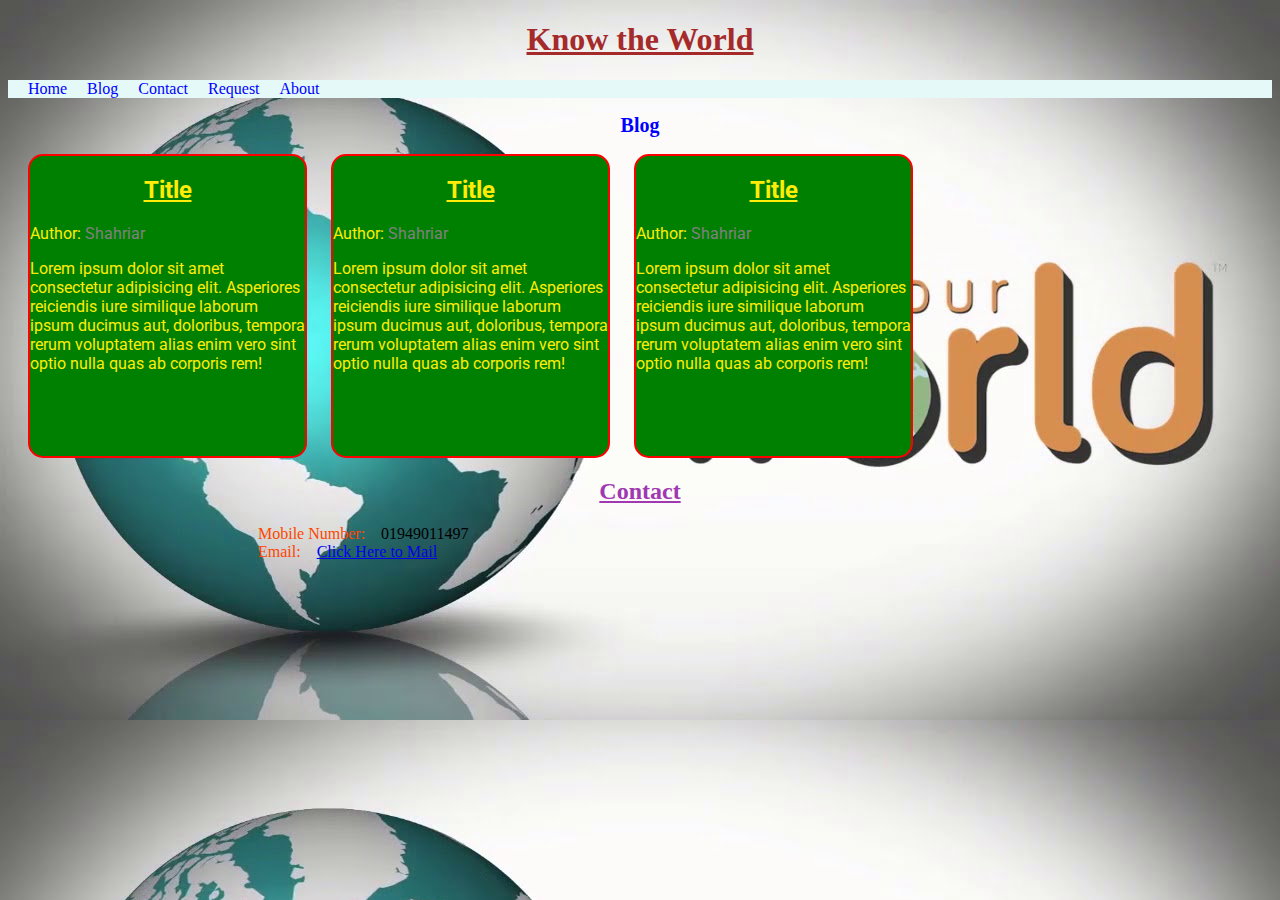
==== index.html @ ade846a7 "add" ====
<!DOCTYPE html>
<html lang="en">
<head>
    <meta charset="UTF-8">
    <meta http-equiv="X-UA-Compatible" content="IE=edge">
    <meta name="viewport" content="width=device-width, initial-scale=1.0">
    <title>Home</title>
    <link rel="stylesheet" href="./Css/home.css">
    <link rel="shortcut icon" href="./img/favicon.ico" type="image/x-icon">
</head>
<body>
    <h1 style="text-align: center;text-decoration: underline;color: brown;">Know the World</h1>
    <ul style="display: flex;list-style: none;padding: 0px; background-color: #e5faf8;">
        <li ><a class="nav" href="./">Home</a></li>
        <li ><a  class="nav"href="./blog.html">Blog</a></li>
        <li ><a  class="nav"href="./contact.html">Contact</a></li>
        <li ><a class="nav" href="./request.html">Request</a></li>
        <li ><a class="nav" href="./about.html">About</a></li>
    </ul>
    <h2 style="text-align: center; color: blue;font-size: 20px;">Blog</h2>
    <div class="news">
        <h2 style="text-align: center;text-decoration: underline;">Title</h2>
        <p style="display: inline;">Author:</p>
        <p style="display: inline;color: gray;">Shahriar</p>
        <p>Lorem ipsum dolor sit amet consectetur adipisicing elit. Asperiores reiciendis iure similique laborum ipsum ducimus aut, doloribus, tempora rerum voluptatem alias enim vero sint optio nulla quas ab corporis rem!</p>
    </div>
    <div class="news">
        <h2 style="text-align: center;text-decoration: underline;">Title</h2>
        <p style="display: inline;">Author:</p>
        <p style="display: inline;color: gray;">Shahriar</p>
        <p>Lorem ipsum dolor sit amet consectetur adipisicing elit. Asperiores reiciendis iure similique laborum ipsum ducimus aut, doloribus, tempora rerum voluptatem alias enim vero sint optio nulla quas ab corporis rem!</p>
    </div>
    <div class="news">
        <h2 style="text-align: center;text-decoration: underline;">Title</h2>
        <p style="display: inline;">Author:</p>
        <p style="display: inline;color: gray;">Shahriar</p>
        <p>Lorem ipsum dolor sit amet consectetur adipisicing elit. Asperiores reiciendis iure similique laborum ipsum ducimus aut, doloribus, tempora rerum voluptatem alias enim vero sint optio nulla quas ab corporis rem!</p>
    </div>
    <h2 style="text-align: center; color: #9f38b1;text-decoration: underline;">Contact</h2>
    <div class="number">
    <span style="    color: orangered;
    margin-right: 12px;"> Mobile Number:</span> <span>01949011497</span>
</div>
<div class="number">
    <span style="color: orangered;
    margin-right: 12px;"> Email:</span> <span><a href="mailto:curiouslearners@gmail.com">Click Here to Mail</a></span>
</div>
</body>
</html>
---- Css/home.css ----
@import url('https://fonts.googleapis.com/css2?family=Roboto:wght@300&display=swap');
.nav{
    margin-left: 20px;
    color: blue;
    text-decoration: none;
}
.nav:hover{
    color: red;
    text-decoration: underline;
    cursor: pointer;
}
body{
    background-image: url("../img/1.jpg");
}
.nav_1:visited{
    color: brown;
}
.news{
    margin-top: 0px;
    font-family: 'Roboto', sans-serif;
    border: 2px solid red;
    border-radius: 15px;
    display:inline-block;
    width: 275px;
    height: 300px;
    margin-left: 20px;
    box-sizing: content-box;
    background-color: green;
    color: #ffec08;
    margin-top: 0px;
   
}
.news:hover{
    animation-name: example;
    animation-duration: 1s;
}
.newsdiv{
    position: relative;
    animation-name: move;
    display: hidden;
    animation-delay: 1s;
    animation-duration: 2s;
    /* border: 2px solid red; */
}
@keyframes example {
    from {background-color: green;color:ffec08 ;}
    to {background-color: yellow;color: red;}
  }
@keyframes move {
    from {bottom: 462px;display: hidden;}
    to {bottom: 0px;display: block;}
  }
.number{
    position: relative;
    left: 250px;
    /* display: inline-block; */
    /* margin: auto; */
    width: 231px;
}
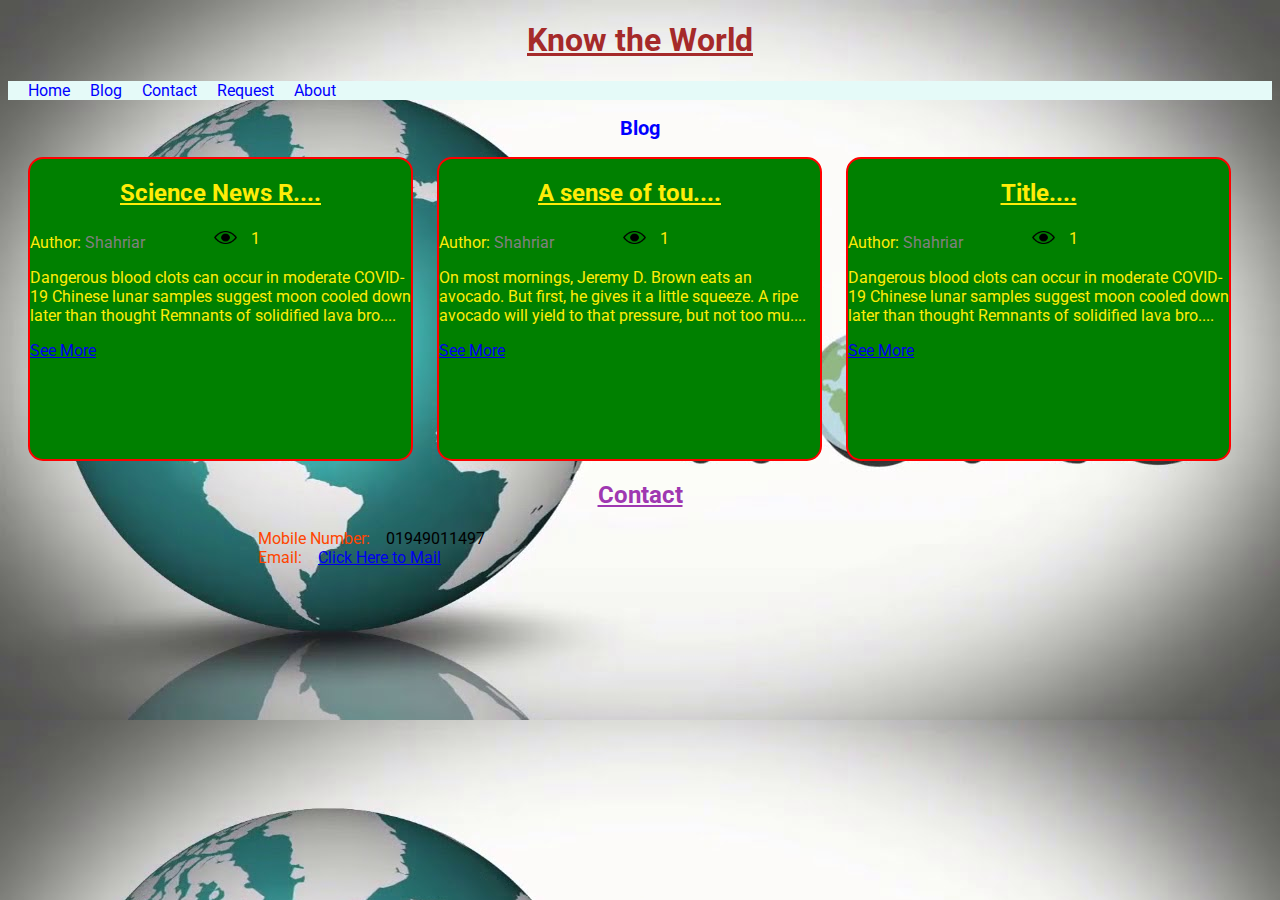
==== commit e06c9e43: "add" ====
--- a/index.html
+++ b/index.html
@@ -1,49 +1,105 @@
 <!DOCTYPE html>
 <html lang="en">
-<head>
-    <meta charset="UTF-8">
-    <meta http-equiv="X-UA-Compatible" content="IE=edge">
-    <meta name="viewport" content="width=device-width, initial-scale=1.0">
-    <title>Home</title>
-    <link rel="stylesheet" href="./Css/home.css">
-    <link rel="shortcut icon" href="./img/favicon.ico" type="image/x-icon">
-</head>
-<body>
-    <h1 style="text-align: center;text-decoration: underline;color: brown;">Know the World</h1>
-    <ul style="display: flex;list-style: none;padding: 0px; background-color: #e5faf8;">
-        <li ><a class="nav" href="./">Home</a></li>
-        <li ><a  class="nav"href="./blog.html">Blog</a></li>
-        <li ><a  class="nav"href="./contact.html">Contact</a></li>
-        <li ><a class="nav" href="./request.html">Request</a></li>
-        <li ><a class="nav" href="./about.html">About</a></li>
-    </ul>
-    <h2 style="text-align: center; color: blue;font-size: 20px;">Blog</h2>
-    <div class="news">
-        <h2 style="text-align: center;text-decoration: underline;">Title</h2>
-        <p style="display: inline;">Author:</p>
-        <p style="display: inline;color: gray;">Shahriar</p>
-        <p>Lorem ipsum dolor sit amet consectetur adipisicing elit. Asperiores reiciendis iure similique laborum ipsum ducimus aut, doloribus, tempora rerum voluptatem alias enim vero sint optio nulla quas ab corporis rem!</p>
-    </div>
-    <div class="news">
-        <h2 style="text-align: center;text-decoration: underline;">Title</h2>
-        <p style="display: inline;">Author:</p>
-        <p style="display: inline;color: gray;">Shahriar</p>
-        <p>Lorem ipsum dolor sit amet consectetur adipisicing elit. Asperiores reiciendis iure similique laborum ipsum ducimus aut, doloribus, tempora rerum voluptatem alias enim vero sint optio nulla quas ab corporis rem!</p>
-    </div>
-    <div class="news">
-        <h2 style="text-align: center;text-decoration: underline;">Title</h2>
-        <p style="display: inline;">Author:</p>
-        <p style="display: inline;color: gray;">Shahriar</p>
-        <p>Lorem ipsum dolor sit amet consectetur adipisicing elit. Asperiores reiciendis iure similique laborum ipsum ducimus aut, doloribus, tempora rerum voluptatem alias enim vero sint optio nulla quas ab corporis rem!</p>
-    </div>
-    <h2 style="text-align: center; color: #9f38b1;text-decoration: underline;">Contact</h2>
-    <div class="number">
-    <span style="    color: orangered;
-    margin-right: 12px;"> Mobile Number:</span> <span>01949011497</span>
-</div>
-<div class="number">
-    <span style="color: orangered;
-    margin-right: 12px;"> Email:</span> <span><a href="mailto:curiouslearners@gmail.com">Click Here to Mail</a></span>
-</div>
-</body>
+    <head>
+        <meta charset="UTF-8">
+        <meta http-equiv="X-UA-Compatible" content="IE=edge">
+        <meta name="viewport" content="width=device-width, initial-scale=1.0">
+        <title>Home</title>
+        <link rel="stylesheet" href="./Css/home.css">
+        <link rel="shortcut icon" href="./img/favicon.ico" type="image/x-icon">
+    </head>
+    <body>
+        <h1 style="text-align: center;text-decoration: underline;color: brown;">Know
+            the World</h1>
+        <ul class="nav_2" style="display: flex;list-style: none;padding: 0px;
+            background-color: #e5faf8;">
+            <li><a class="nav" href="./">Home</a></li>
+            <li><a class="nav" href="./blog.html">Blog</a></li>
+            <li><a class="nav" href="./contact.html">Contact</a></li>
+            <li><a class="nav" href="./request.html">Request</a></li>
+            <li><a class="nav" href="./about.html">About</a></li>
+        </ul>
+        <h2 style="text-align: center; color: blue;font-size: 20px;">Blog</h2>
+        <div class="newsdiv">
+            <div class="news">
+                <h2 class="title" style="text-align: center;text-decoration: underline;">Science News Roundup: Hearth site in Utah desert reveals human tobacco use 12,300 years ago; Chinese lunar samples suggest moon cooled down later than thought and more</h2>
+                <p style="display: inline;">Author:</p>
+                <p style="display: inline;color: gray;">Shahriar</p>
+                <img style="    font-family: 'Roboto', sans-serif;
+                color: #ffec08;
+                box-sizing: border-box;
+                width: 23px;
+                height: 21px;
+                position: relative;
+                left: 65px;" src="./img/views.png" alt="views" srcset="">
+                <span style="position: relative;
+                left: 75px;bottom: 4px;">1</span>
+                <p class="content" >Dangerous blood clots can occur in moderate COVID-19 Chinese lunar samples suggest moon cooled down later than thought Remnants of solidified lava brought back by a Chinese mission were 1 billion years younger than material acquired by other missions decades ago, according to an article in the journal Science, suggesting the moon cooled down later than thought.</p>
+                <a class="see_more"  href="./content/1.html">See More</a>
+            </div>     
+            <div class="news">
+                <h2 class="title" style="text-align: center;text-decoration: underline;">A sense of touch could upgrade virtual reality, prosthetics and more</h2>
+                <p style="display: inline;">Author:</p>
+                <p style="display: inline;color: gray;">Shahriar</p>
+                <img style="    font-family: 'Roboto', sans-serif;
+                color: #ffec08;
+                box-sizing: border-box;
+                width: 23px;
+                height: 21px;
+                position: relative;
+                left: 65px;" src="./img/views.png" alt="views" srcset="">
+                <span style="position: relative;
+                left: 75px;bottom: 4px;">1</span>
+                <p class="content" >On most mornings, Jeremy D. Brown eats an avocado. But first, he gives it a little squeeze. A ripe avocado will yield to that pressure, but not too much. Brown also weighs the fruit in his hand. He feels the waxy skin’s bumps and ridges.
+        
+                    “I can’t imagine not having the sense of touch to be able to do something as simple as judging the ri</p>
+                <a class="see_more"  href="./content/2.html">See More</a>
+            </div>
+            <div class="news">
+                <h2 class="title" style="text-align: center;text-decoration: underline;">Title</h2>
+                <p style="display: inline;">Author:</p>
+                <p style="display: inline;color: gray;">Shahriar</p>
+                <img style="    font-family: 'Roboto', sans-serif;
+                color: #ffec08;
+                box-sizing: border-box;
+                width: 23px;
+                height: 21px;
+                position: relative;
+                left: 65px;" src="./img/views.png" alt="views" srcset="">
+                <span style="position: relative;
+                left: 75px;bottom: 4px;">1</span>
+                <p class="content" >Dangerous blood clots can occur in moderate COVID-19 Chinese lunar samples suggest moon cooled down later than thought Remnants of solidified lava brought back by a Chinese mission were 1 billion years younger than material acquired by other missions decades ago, according to an article in the journal Science, suggesting the moon cooled down later than thought.</p>
+                <a class="see_more"  href="./content/1.html">See More</a>
+            </div>     
+        </div>
+        <h2 style="text-align: center; color: #9f38b1;text-decoration:
+            underline;">Contact</h2>
+        <div class="contact">
+            <div class="number">
+                <span style="color: orangered;
+                    margin-right: 12px;"> Mobile Number:</span> <span>01949011497</span>
+            </div>
+            <div class="number">
+                <span style="color: orangered;
+                    margin-right: 12px;"> Email:</span> <span><a
+                        href="mailto:curiouslearners@gmail.com">Click Here to
+                        Mail</a></span>
+            </div>
+        </div>
+          
+    </body>
+    <script>
+        let a = document.getElementsByClassName("content")
+        console.log(a)
+        for (let i = 0; i < a.length; i++) {
+                d=a[i].textContent.slice(0,150)+"...."
+                a[i].innerHTML=d;
+            }
+        let b = document.getElementsByClassName("title")
+        for (let i = 0; i < b.length; i++) {
+                c=b[i].textContent.slice(0,14)+"...."
+                b[i].innerHTML=c;
+            }
+        
+        </script>
 </html>--- a/Css/home.css
+++ b/Css/home.css
@@ -1,59 +1,90 @@
-@import url('https://fonts.googleapis.com/css2?family=Roboto:wght@300&display=swap');
-.nav{
-    margin-left: 20px;
-    color: blue;
-    text-decoration: none;
+@import url("https://fonts.googleapis.com/css2?family=Roboto:wght@300&display=swap");
+@import url('https://fonts.googleapis.com/css2?family=Roboto:wght@100&display=swap');
+body{
+    font-family: 'Roboto', sans-serif;
 }
-.nav:hover{
-    color: red;
-    text-decoration: underline;
-    cursor: pointer;
+.nav {
+  margin-left: 20px;
+  color: blue;
+  text-decoration: none;
 }
-body{
-    background-image: url("../img/1.jpg");
+.nav:hover {
+  color: red;
+  text-decoration: underline;
+  cursor: pointer;
 }
-.nav_1:visited{
-    color: brown;
+body {
+  background-image: url("../img/1.jpg");
+  
 }
-.news{
-    margin-top: 0px;
-    font-family: 'Roboto', sans-serif;
-    border: 2px solid red;
-    border-radius: 15px;
-    display:inline-block;
-    width: 275px;
-    height: 300px;
-    margin-left: 20px;
-    box-sizing: content-box;
-    background-color: green;
-    color: #ffec08;
-    margin-top: 0px;
-   
+.nav_1:visited {
+  color: brown;
 }
-.news:hover{
-    animation-name: example;
-    animation-duration: 1s;
+.news {
+  margin-top: 0px;
+  font-family: "Roboto", sans-serif;
+  border: 2px solid red;
+  border-radius: 15px;
+  display: inline-block;
+  width: 381px;
+  height: 300px;
+  margin-left: 20px;
+  box-sizing: content-box;
+  background-color: green;
+  color: #ffec08;
+  margin-top: 0px;
 }
-.newsdiv{
-    position: relative;
-    animation-name: move;
-    display: hidden;
-    animation-delay: 1s;
-    animation-duration: 2s;
-    /* border: 2px solid red; */
+.news:hover {
+  animation-name: example;
+  animation-duration: 1s;
+}
+.newsdiv {
+  position: relative;
+  animation-name: move;
+  display: hidden;
+  animation-delay: 1s;
+  animation-duration: 2s;
+  /* border: 2px solid red; */
 }
 @keyframes example {
-    from {background-color: green;color:ffec08 ;}
-    to {background-color: yellow;color: red;}
+  from {
+    background-color: green;
+    color: ffec08;
   }
+  to {
+    background-color: yellow;
+    color: red;
+  }
+}
 @keyframes move {
-    from {bottom: 462px;display: hidden;}
-    to {bottom: 0px;display: block;}
+  from {
+    bottom: 462px;
+    display: hidden;
   }
-.number{
-    position: relative;
-    left: 250px;
-    /* display: inline-block; */
-    /* margin: auto; */
-    width: 231px;
+  to {
+    bottom: 0px;
+    display: block;
+  }
 }
+.number {
+  position: relative;
+  left: 250px;
+  /* display: inline-block; */
+  /* margin: auto; */
+  width: 231px;
+}
+@media screen and (max-width: 800px) {
+  .nav_2,
+  .contact {
+    width: 100%; /* The width is 100%, when the viewport is 800px or smaller */
+  }
+}
+.footer {
+  position: fixed;
+  left: 0;
+  bottom: 0;
+  width: 100%;
+  background-color: red;
+  color: white;
+  text-align: center;
+}
